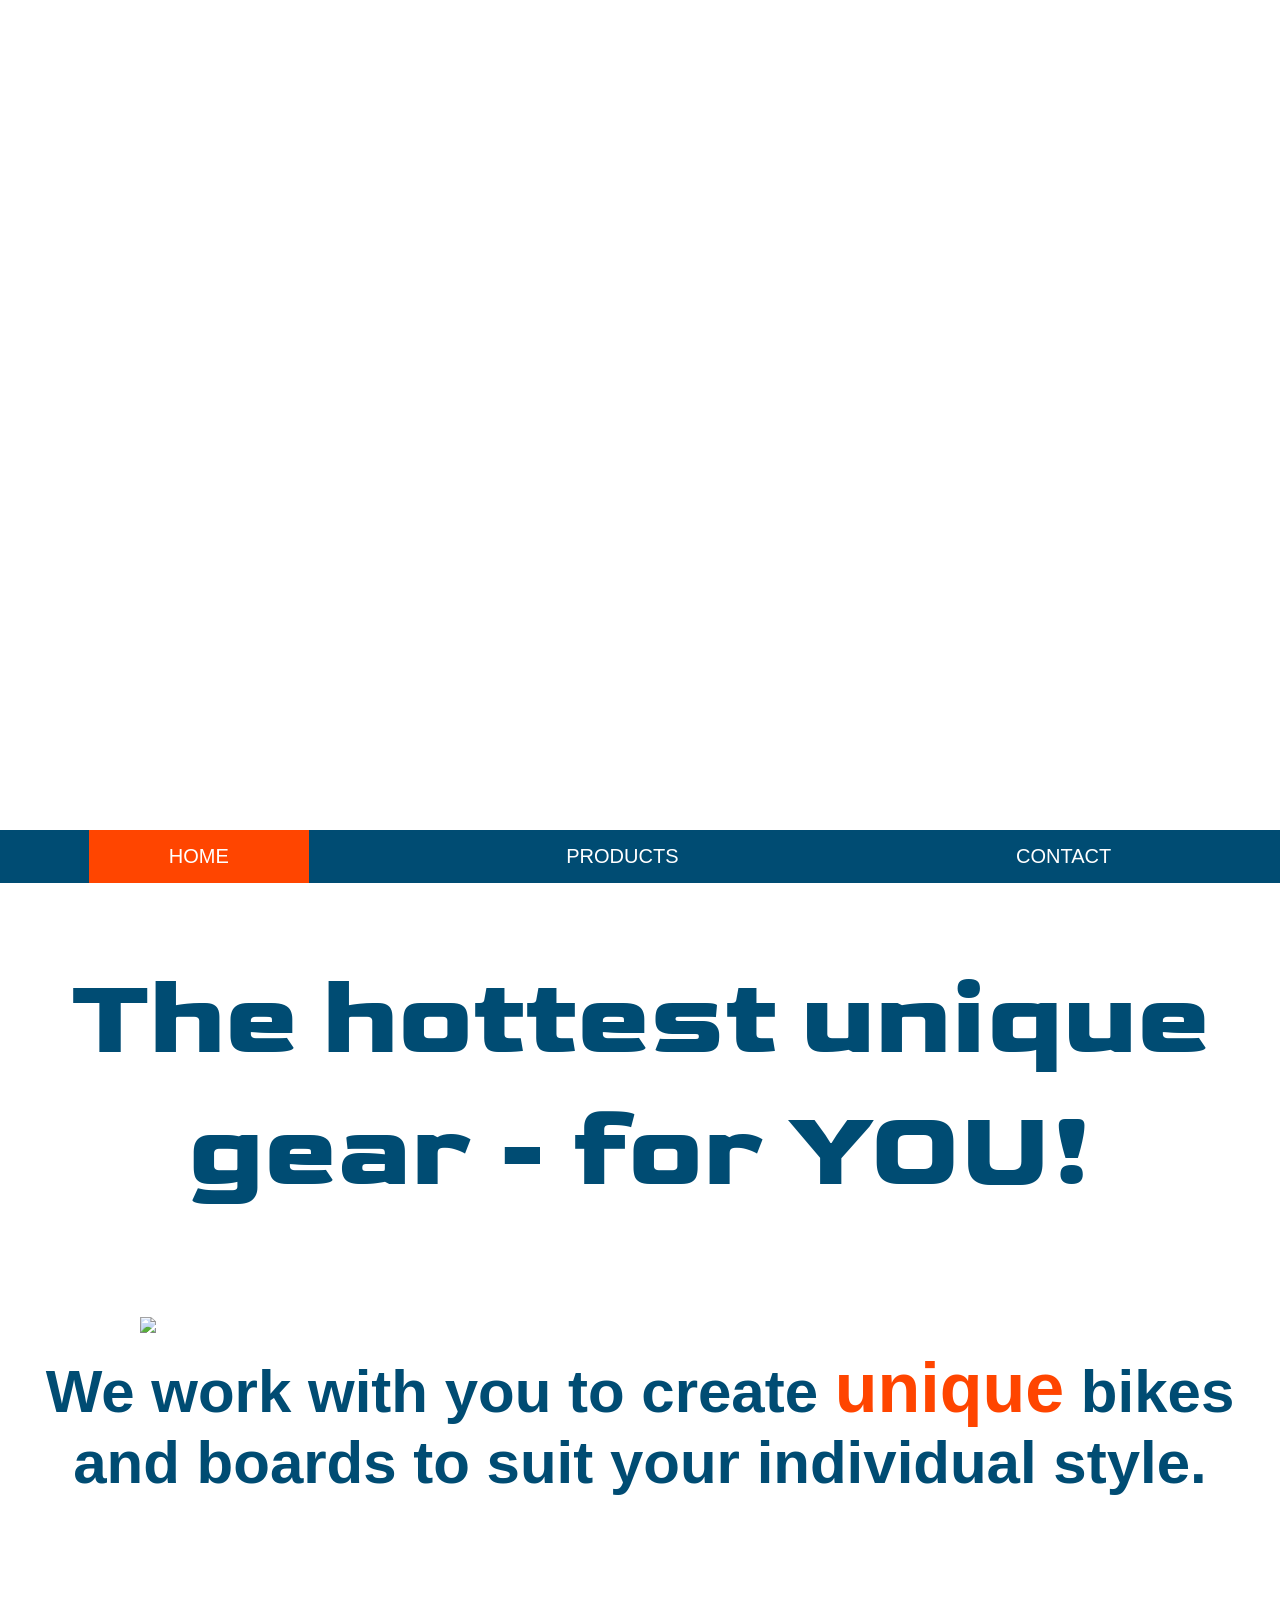
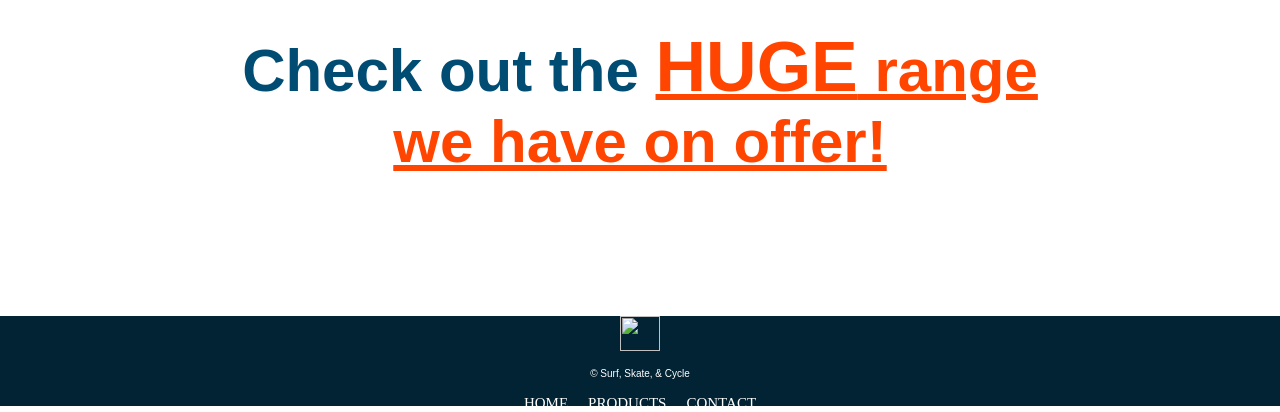
==== index.html @ d7ff6863 "Add files via upload" ====
<!DOCTYPE html>
<head>
  <meta
  name="description"
  content="Welcome to Surf, Skate, and Cycle!"
  />
  <meta name="author" content="Niyosha Chichgar" />
  <link href="style.css" rel="stylesheet" />
  <title>Surf, Skate, & Cycle - Home</title>
  <link rel="preconnect" href="https://fonts.googleapis.com" />
  <link rel="preconnect" href="https://fonts.gstatic.com" crossorigin />
  <link
    href="https://fonts.googleapis.com/css2?family=Goldman:wght@400;700&family=Raleway:ital,wght@0,100..900;1,100..900&family=Rammetto+One&family=Rubik:ital,wght@0,300..900;1,300..900&family=Slackey&display=swap"
    rel="stylesheet"
  />
</head>

<body>
  <header></header>

  <ul class="navbar">
    <li><a href="index.html" class="current">Home</a></li>
    <li><a href="products.html">Products</a></li>
    <li><a href="contact.html">Contact</a></li>
  </ul>

  <div id="intro-text">
    <h1 class="intro">The hottest unique gear - for YOU!</h1>

    
    <img src="images/hero_image.png" width="1000"/>
    

    <p>
      We work with you to create <span class="span">unique</span> bikes and boards to suit your individual
      style.
    </p>

    <p class="products_link">
      Check out the
      <a href="products.html"><span class="span">HUGE</span> range <br>we have on offer!</a>
    </p>
    
  
  </div>
  <footer>
    <img src="images/logo_small.png" width="40" height="35"/>
    <p><small>&copy; Surf, Skate, & Cycle</small></p>
    <ul class="footer_links">
      <li><a href="index.html">HOME</a></li>
      <li><a href="products.html">PRODUCTS</a></li>
      <li><a href="contact.html">CONTACT</a></li>
  </footer>
</body>
---- style.css ----
/* default */
*,
*::before,
*:after {
  box-sizing: border-box;
  margin: 0;
  padding: 0;
}

/* Header Properties */
header {
  width: 1200px;
  height: 790px;
  background: url(images/logo.png) no-repeat;
  background-position: center;
  background-size: cover;
  margin: auto;
}

/* Default Text & Img Properties */
h1,
h2,
h3,
p {
  font-family: sans-serif;
  color: #004c73;
  text-align: center;
}

h1 {
  padding-top: 30px;
  font-size: 50px;
  font-family: "Goldman", sans-serif;
}

h2 {
  padding-bottom: 10px;
  font-family: "Rammetto One", sans-serif;
}

p {
  padding: 15px;
}

span {
  font-family: "Slackey", sans-serif;
  color: orangered;
  font-size: 30px;
}

/* Navbar Properties */
.navbar {
  display: flex;
  justify-content: space-around;
  align-items: center;
  background-color: #004c73;
  margin: 40px auto 40px auto;
  width: 100%;
  height: 100%;
}

.navbar a {
  text-decoration: none;
  font-size: 20px;
  font-family: sans-serif;
  text-transform: uppercase;
  color: white;
  padding: 15px 80px;
  display: block;
}

.navbar a:hover {
  color: white;
  background-color: #0c79b0;
}

.navbar li {
  list-style: none;
}

.current {
  color: white;
  background-color: orangered;
}

/* Home Page */
#intro-text {
  display: flex;
  justify-content: center;
  align-items: center;
  flex-direction: column;
  gap: auto;
  font-size: 60px;
  font-family: "Rammetto One", sans-serif;
  font-weight: bold;
  gap: auto;
  margin-bottom: 25px;
  color: #022333;
}

.intro {
  font-size: 110px;
  margin-bottom: 100px;
}

/* Span Class is used for the span elements on the home page only */
.span {
  font-family: "Slackey", sans-serif;
  color: orangered;
  font-size: 70px;
}

.products_link {
  margin: 100px auto;
}

.products_link a {
  color: orangered;
}

/* Products Page */

.img_attr {
  display: flex;
  justify-content: left;
  text-align: center;
  flex-direction: column;
  font-size: 5px;
}

/* Audio */
#audio {
  display: flex;
  justify-content: center;
  align-items: center;
  padding: 20px;
  flex-direction: column;
  font-size: 15px;
  gap: 5px;
}

.audio_p {
  font-weight: bold;
  font-size: 25px;
}

/* Sub-Head 1 */
#sub_head_1 {
  display: flex;
  justify-content: center;
  align-items: center;
  flex-direction: column;
  margin: 80px auto;
  padding: 15px;
  width: 800px;
  height: auto;
  box-shadow: 0px 0px 8px 2px #004c73;
}

#sub_head_1_content {
  display: flex;
  justify-content: center;
  align-items: center;
  gap: 20px;
  list-style-type: none;
}

#sub_head_1_content li {
  list-style-type: none;
  padding: 20px;
  font-family: "Rubik", sans-serif;
}

/* Sub-Head 2 */
#sub_head_2 {
  display: flex;
  justify-content: center;
  align-items: center;
  flex-direction: column;
  margin: 80px auto;
  padding: 15px;
  width: 800px;
  height: auto;
  box-shadow: 0px 0px 8px 2px #004c73;
}

#sub_head_2_content {
  display: flex;
  justify-content: center;
  align-items: center;
  gap: 20px;
  list-style-type: none;
}

#sub_head_2_content li {
  list-style-type: none;
  padding: 20px;
  font-family: "Rubik", sans-serif;
}

/* Sub-Head 3 */
#sub_head_3 {
  display: flex;
  justify-content: center;
  align-items: center;
  flex-direction: column;
  margin: 80px auto;
  padding: 15px;
  width: 800px;
  height: auto;
  box-shadow: 0px 0px 8px 2px #004c73;
}

#sub_head_3_content {
  display: flex;
  justify-content: center;
  align-items: center;
  gap: 20px;
  list-style-type: none;
}

#sub_head_3_content li {
  list-style-type: none;
  padding: 20px;
  font-family: "Rubik", sans-serif;
}

.contact_link {
  font-size: 35px;
  font-weight: bold;
  margin-bottom: 40px;
}

.contact_link a {
  color: orangered;
  font-weight: bold;
  margin-bottom: 40px;
}

/* Contact Page */

.contact_title {
  font-size: 100px;
}

.contact_p {
  margin: 40px;
  font-family: "Rammetto One", sans-serif;
  font-size: 30px;
}

table {
  background-color: #004c73;
  box-shadow: 0px 0px 8px 2px #004c73;
  margin: 100px auto 100px auto;
  width: 1200px;
  height: 450px;
}

thead {
  height: 30px;
  color: white;
  font-family: "Rubik", sans-serif;
}

td {
  padding: 6px;
  background-color: white;
  text-align: center;
  color: #0c79b0;
  font-weight: bold;
}

/* Footer */
footer {
  display: flex;
  justify-content: center;
  align-items: center;
  flex-direction: column;
  padding-top: 25px;
  margin-top: auto;
  padding-bottom: 20px;
  width: 100%;
  background-color: #022333;
  height: 80px;
  background-size: auto;
  font-size: 12px;
  text-decoration: none;
  min-height: 10vh;
  box-shadow: none;
}

small {
  color: white;
}

.footer_links {
  display: flex;
  justify-content: center;
  align-items: center;
  gap: 20px;
  list-style-type: none;
  margin-top: auto;
  font-size: 15px;
}

.footer_links a {
  color: white;
}
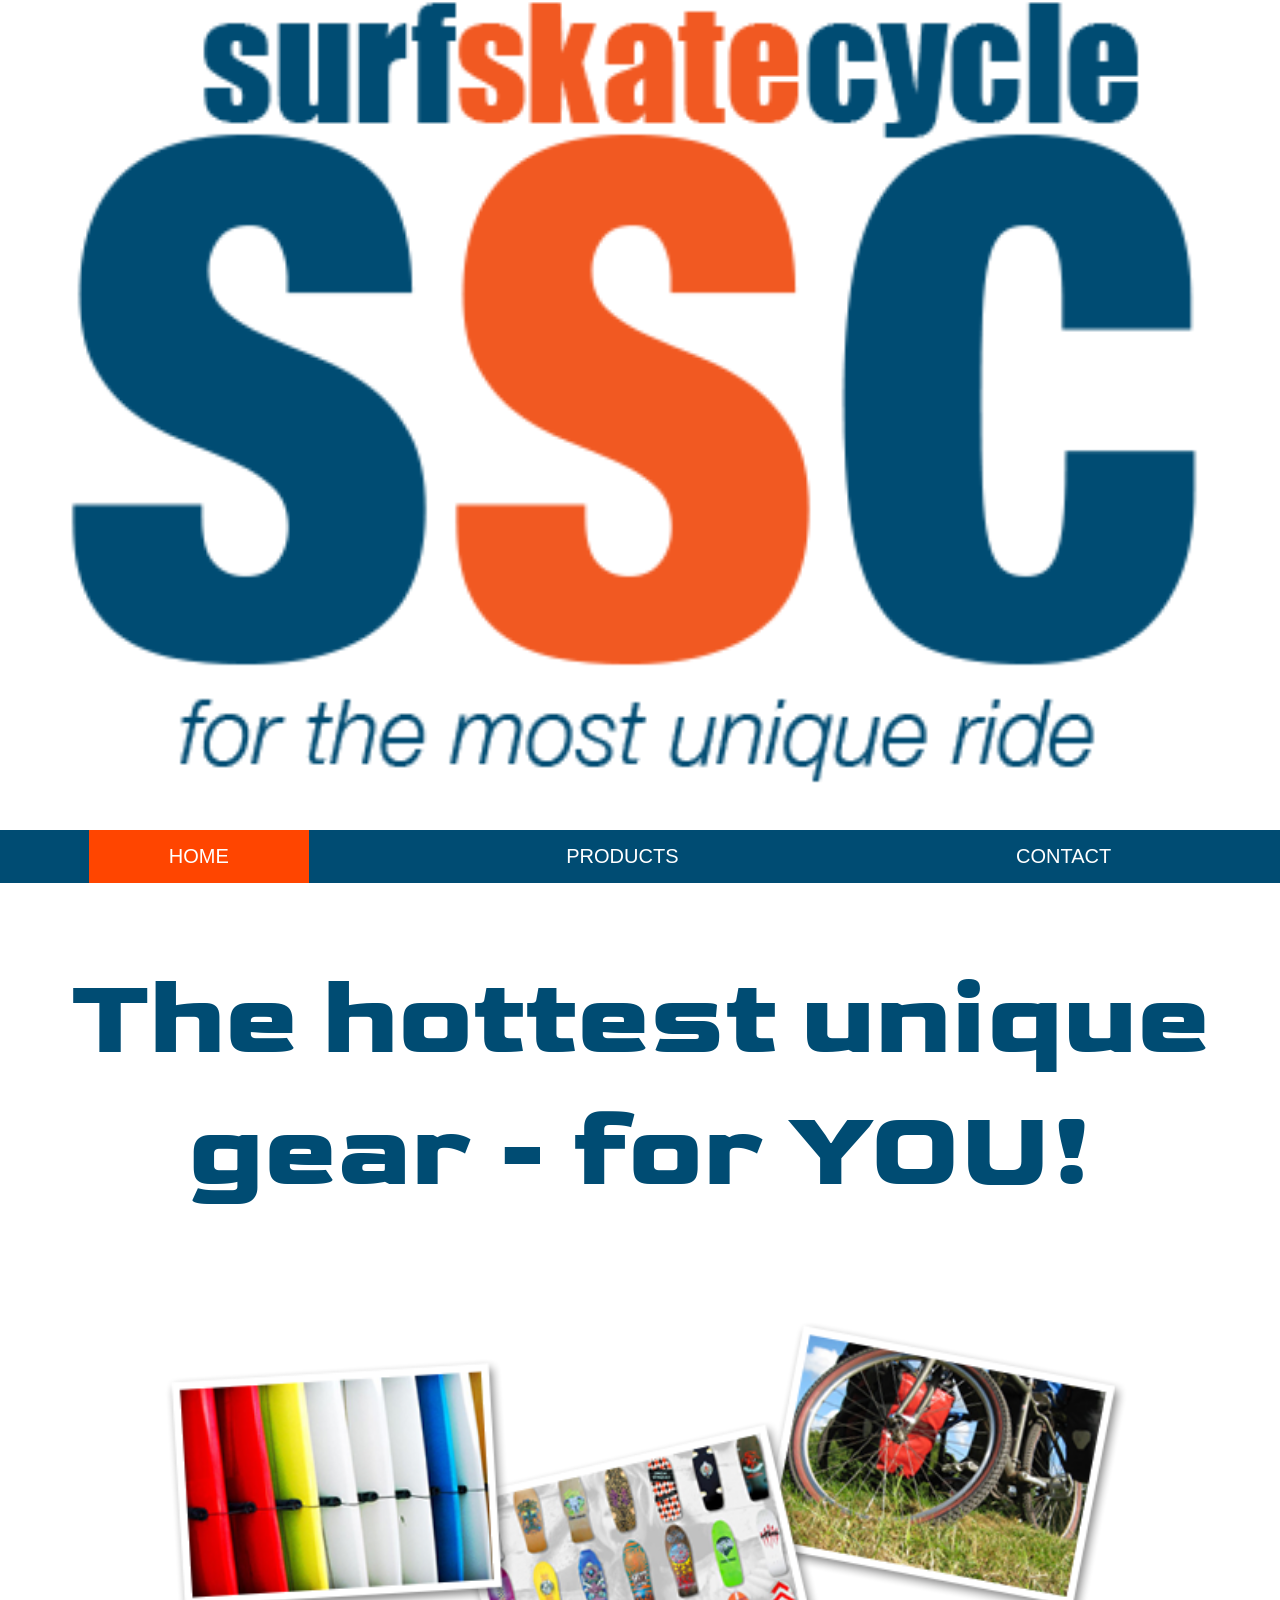
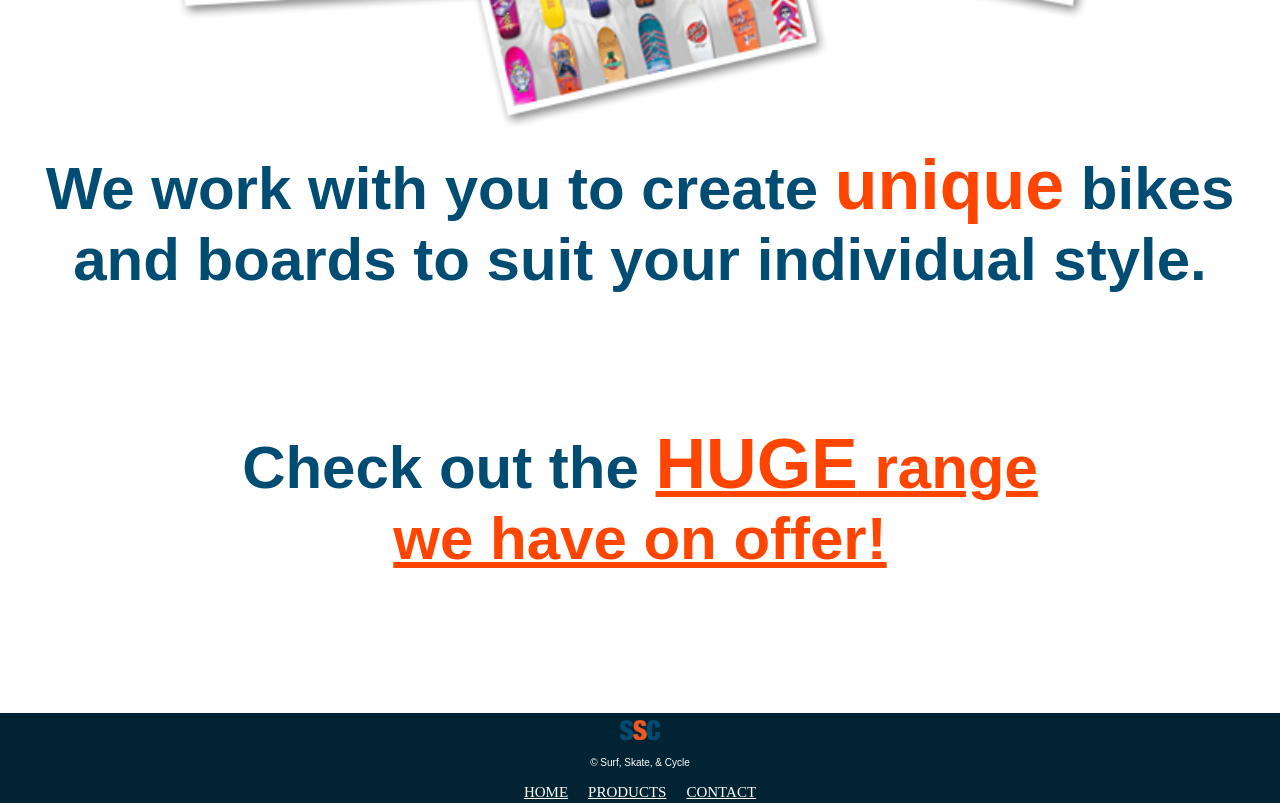
==== commit cd5ddf06: "Add files via upload" ====
--- a/index.html
+++ b/index.html
@@ -40,7 +40,6 @@
       Check out the
       <a href="products.html"><span class="span">HUGE</span> range <br>we have on offer!</a>
     </p>
-    
   
   </div>
   <footer>
--- a/style.css
+++ b/style.css
@@ -48,6 +48,9 @@
   font-size: 30px;
 }
 
+figcaption {
+  color: #004c73;
+}
 /* Navbar Properties */
 .navbar {
   display: flex;
